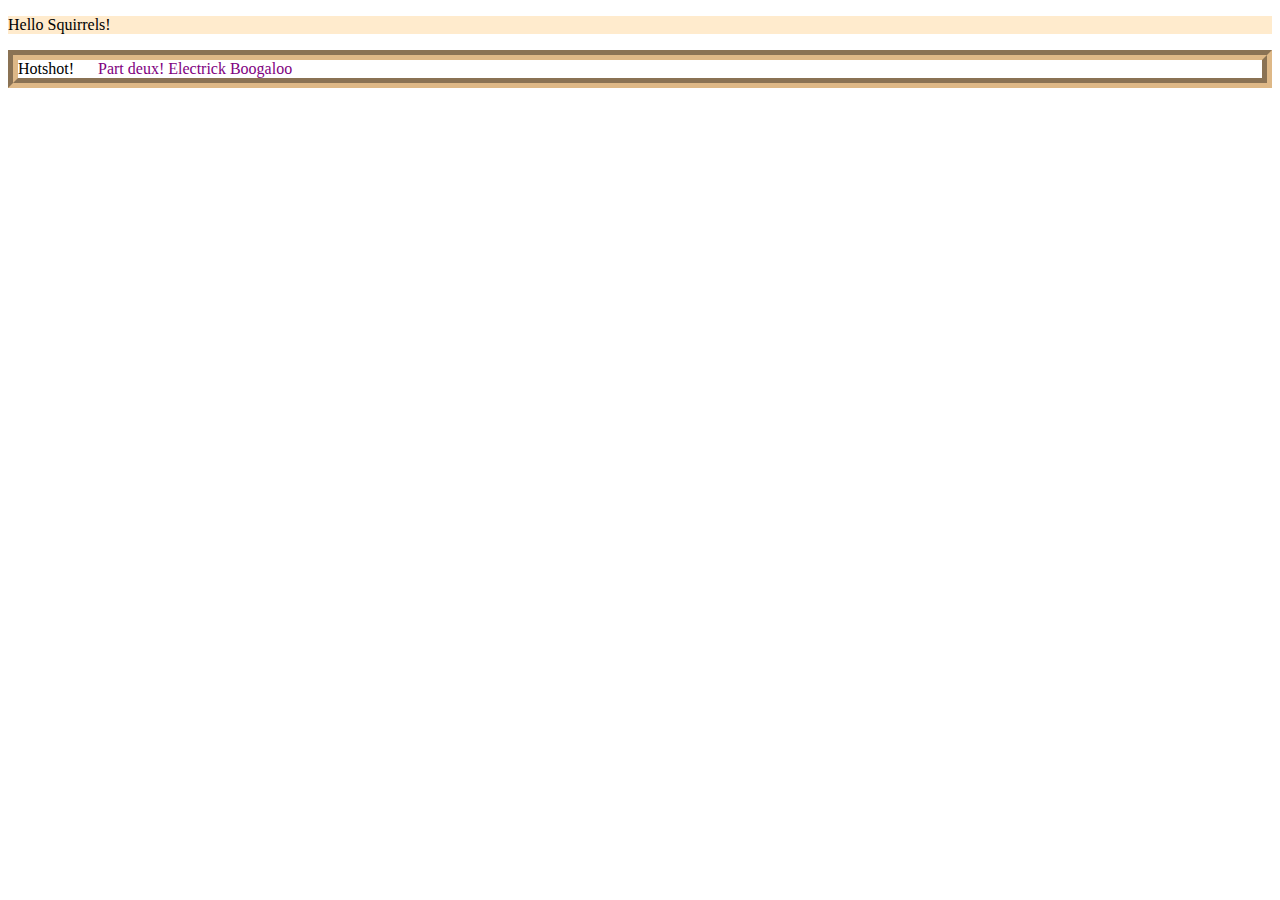
==== index.html @ b15bc0aa "Testing my first commit" ====
<!DOCTYPE html>
<html>
    <head>
        <title>Hello Squirrels!</title>
        <link rel="stylesheet" href="main.css" type="text/css" />
    </head>
    <body>
        <p id="main">Hello Squirrels!</p>
        <div class="hotshot">
            Hotshot!
            <span>Part deux! <span>Electrick Boogaloo</span></span>
        </div>
    </body>
</html>
---- main.css ----
/*p {*/
/*  color: peachpuff;  */
/*  background-color: dodgerblue;*/
/*}*/

.hotshot {
    border-width: 10px;
    border-style: groove;
    border-color: burlywood;
}

#main {
    background-color: blanchedalmond;
}

.hotshot > span {
    color: purple;
    margin: 20px;
}

/* element  class  id */
/*    2        0    0 */
/*    0        1    0*/
/*  id takes precedence   */
/* inline takes prededence over all*/
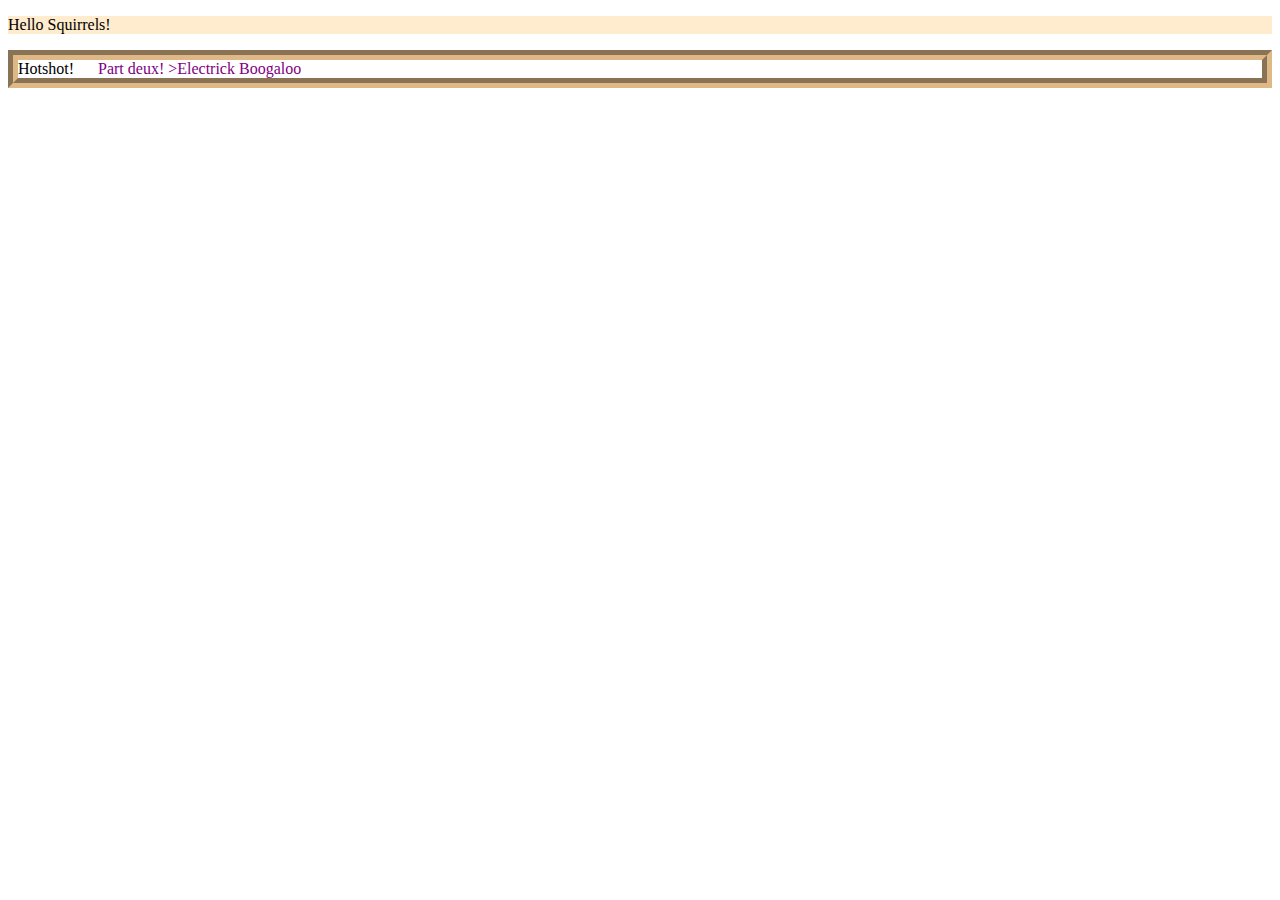
==== commit 1d1e3e7c: "need to fix 3 and 4" ====
--- a/index.html
+++ b/index.html
@@ -8,7 +8,10 @@
         <p id="main">Hello Squirrels!</p>
         <div class="hotshot">
             Hotshot!
-            <span>Part deux! <span>Electrick Boogaloo</span></span>
+            <span>Part deux! 
+                <span>
+                </style>>Electrick Boogaloo</span>
+            </span>
         </div>
     </body>
 </html>